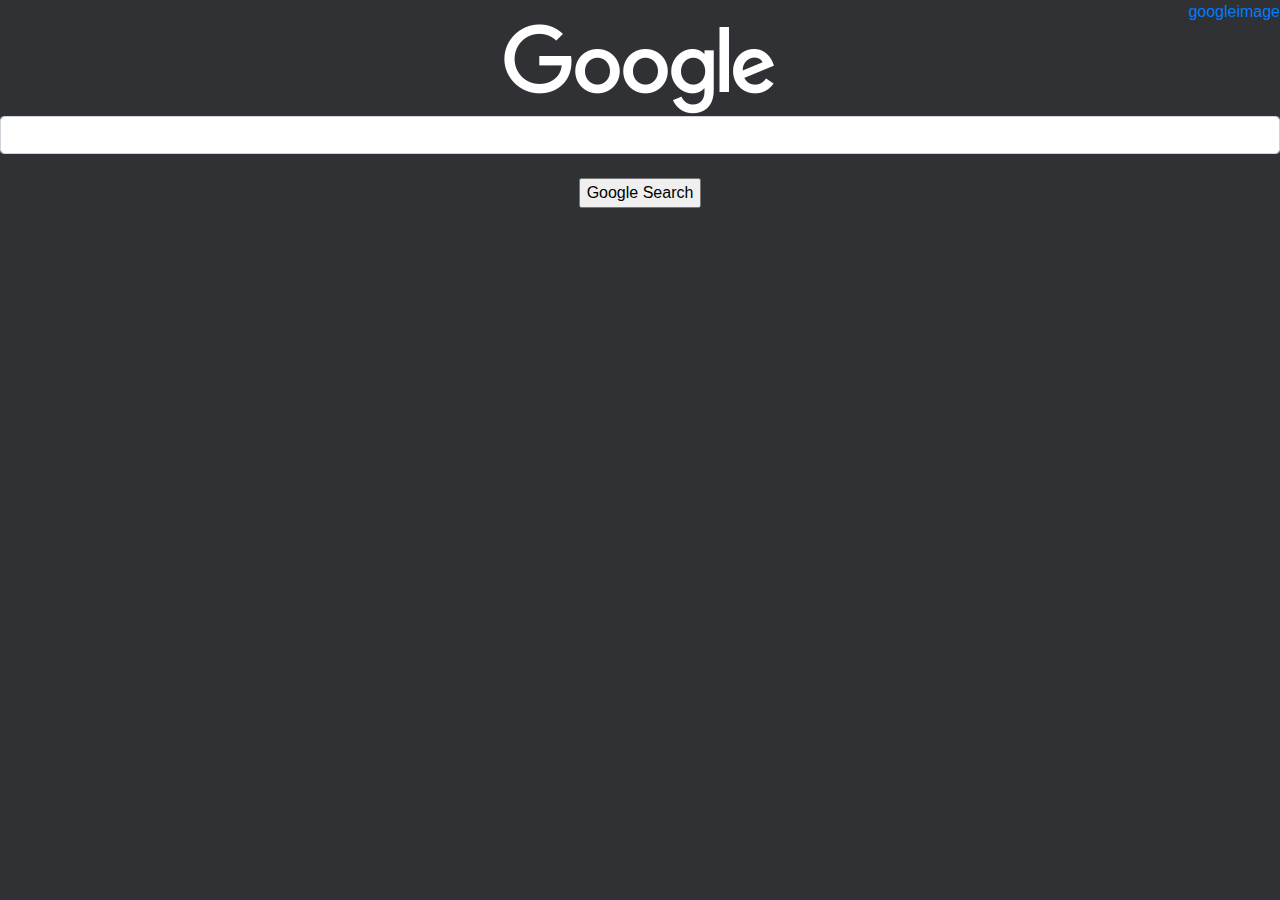
==== adv.html @ c5186009 "advanced search parameters found and adv.html added" ====
<!DOCTYPE html>
<html lang="en">
    <head>
        <title>Search</title>
        <link rel="stylesheet" href="https://cdn.jsdelivr.net/npm/bootstrap@4.3.1/dist/css/bootstrap.min.css" integrity="sha384-ggOyR0iXCbMQv3Xipma34MD+dH/1fQ784/j6cY/iJTQUOhcWr7x9JvoRxT2MZw1T" crossorigin="anonymous">
    </head>
    <body style ="background-color: #303134">
        <!-- <form action="https://www.google.com/imghp" align="right"></form> -->
        <a href="./img.html" style="float:right">image </a>
        <a href="./index.html" style="float:right">google</a>
        <br>
    <center>
        <img src="google.png">
        <!-- <form action="https://www.google.com/search">
            <input type="text" name="q">
            <br>
            <input type="submit" value="Google Search">
        </form> -->

        <form action="https://www.google.com/search">
            <div class="mb-3">
                <!-- <label for="exampleInputEmail1" class="form-label">Email address</label> -->
                <input type="text" class="form-control" id="exampleInputEmail1" aria-describedby="emailHelp" name="q">
                <br>
                <input type="submit" value="Google Search">
            </div>
        </form>
    </center>
    </body>
</html>

<!-- 
https://www.google.com/search?hl=en-LK&as_q=%22ammma%22+%22asda%22+%22daddy%22&as_epq=&as_oq=&as_eq=%22mommy%22&as_nlo=&as_nhi=&lr=&cr=&as_qdr=all&as_sitesearch=&as_occt=any&as_filetype=&tbs=


https://www.google.com/search?
    hl=en-LK&
    
    as_q=%22ammma%22+%22asda%22+%22daddy%22&                all of these
    as_epq=%22amma+sandaki%22&                              exact phrase
    as_oq=%22haha%22&                                       any of these
    as_eq=%22mommy%22&                                      non of these

    as_nlo=&            
    as_nhi=&
    lr=&
    cr=&
    as_qdr=all&
    as_sitesearch=&
    as_occt=any&
    as_filetype=&
    tbs= -->
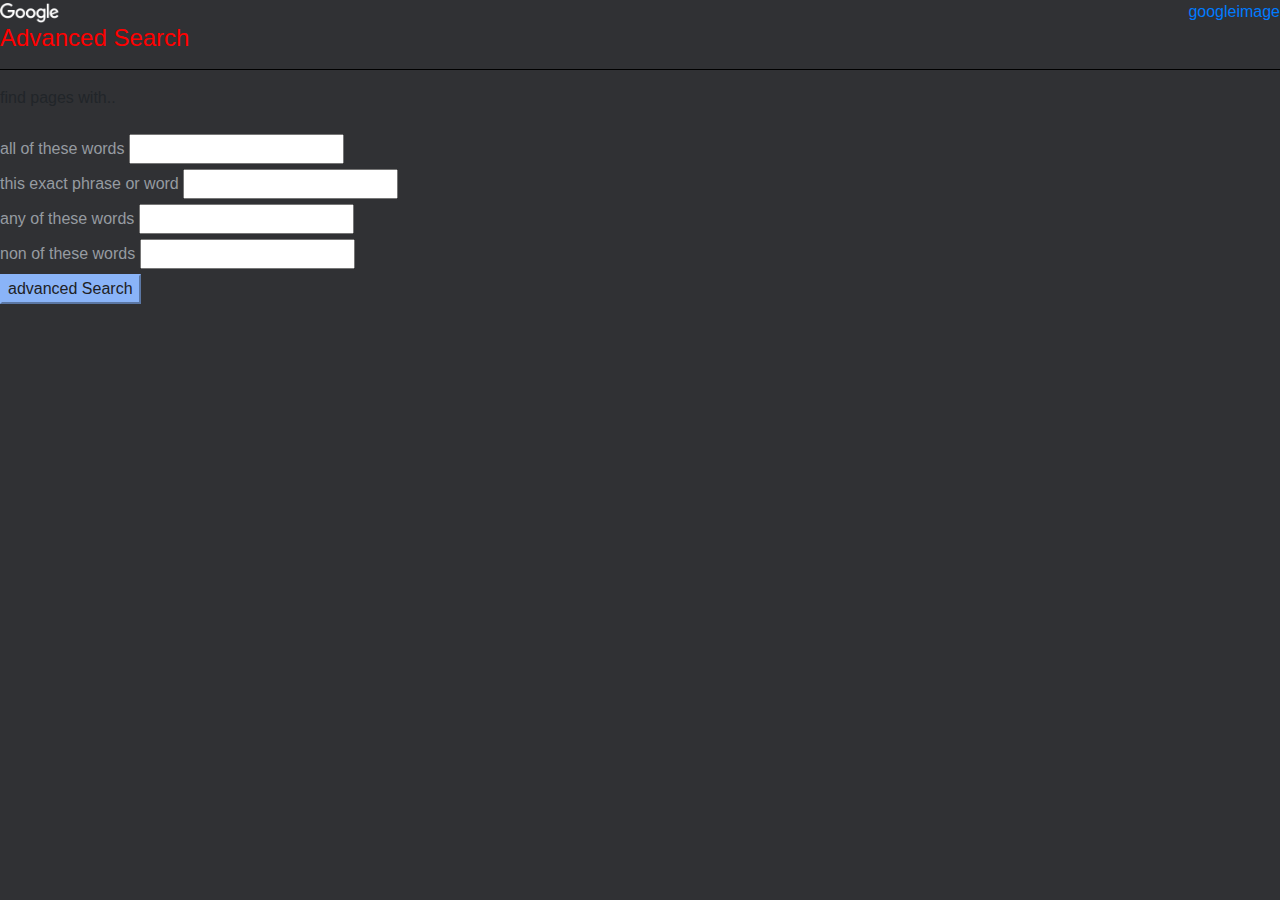
==== commit 2b70d4b3: "basic styling updated" ====
--- a/adv.html
+++ b/adv.html
@@ -6,11 +6,14 @@
     </head>
     <body style ="background-color: #303134">
         <!-- <form action="https://www.google.com/imghp" align="right"></form> -->
-        <a href="./img.html" style="float:right">image </a>
+        <a href="./img.html" style="float:right" style="color:white">image </a>
         <a href="./index.html" style="float:right">google</a>
+        <img src="google.png" style="height:20px">
         <br>
-    <center>
-        <img src="google.png">
+        <h4 style="color:red">Advanced Search</h4>
+        <hr style="color:black ;height: 0.02em;background:#000 ">
+        find pages with..
+        
         <!-- <form action="https://www.google.com/search">
             <input type="text" name="q">
             <br>
@@ -20,12 +23,26 @@
         <form action="https://www.google.com/search">
             <div class="mb-3">
                 <!-- <label for="exampleInputEmail1" class="form-label">Email address</label> -->
-                <input type="text" class="form-control" id="exampleInputEmail1" aria-describedby="emailHelp" name="q">
                 <br>
-                <input type="submit" value="Google Search">
+                <label for="exampleInputEmail1" class="form-label" style="color:#969ba1">all of these words</label>
+                <input type="text" name="as_q"> 
+                <br>
+                <label for="exampleInputEmail1" class="form-label" style="color:#969ba1">this exact phrase or word</label>
+                <input type="text" name="as_epq"> 
+                <br>
+                <label for="exampleInputEmail1" class="form-label" style="color:#969ba1">any of these words</label>
+                <input type="text" name="as_oq">
+                <br>
+                <label for="exampleInputEmail1" class="form-label" style="color:#969ba1">non of these words</label> 
+                <input type="text" name="as_eq"> 
+                <br>
+                <input type="submit" value="advanced Search" style="background: #8ab4f8;
+                border-color: #8ab4f8;
+                color: #202124;">
             </div>
+            
         </form>
-    </center>
+
     </body>
 </html>
 
